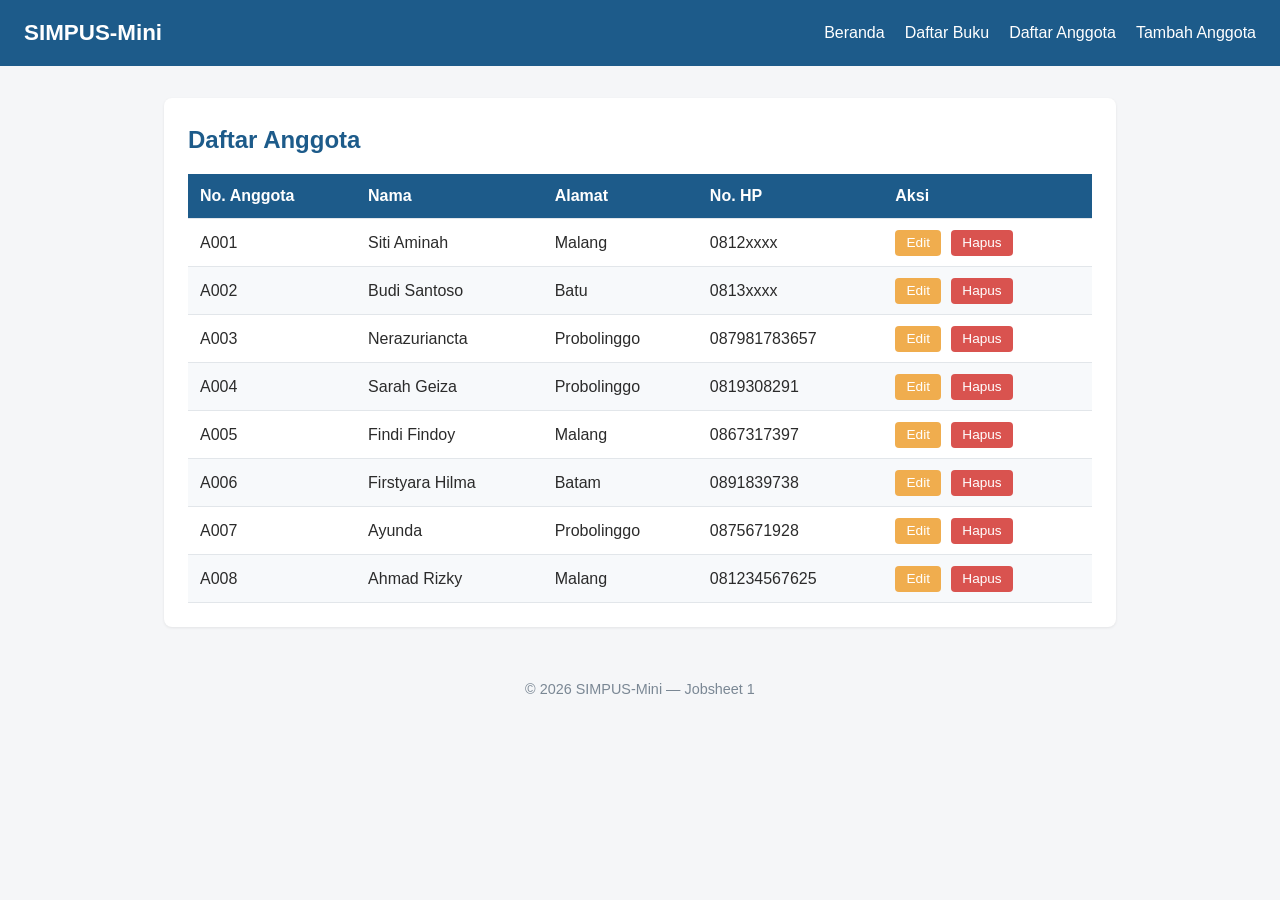
==== Jobsheet-2/anggota/list.html @ e858c716 "jobsheet 2" ====
<!DOCTYPE html>
<html lang="id">
<head>
    <meta charset="UTF-8">
    <title>SIMPUS-Mini | Daftar Anggota</title>
    <link rel="stylesheet" href="../assets/css/style.css">
</head>
<body>
    <header>
        <h1>SIMPUS-Mini</h1>
        <nav>
            <ul>
                <li><a href="../index.html">Beranda</a></li>
                <li><a href="../buku/list.html">Daftar Buku</a></li>
                <li><a href="list.html">Daftar Anggota</a></li>
                <li><a href="tambah.html">Tambah Anggota</a></li>
            </ul>
        </nav>
    </header>

    <main>
        <section>
            <h2>Daftar Anggota</h2>
            <table>
                <thead>
                    <tr>
                        <th>No. Anggota</th>
                        <th>Nama</th>
                        <th>Alamat</th>
                        <th>No. HP</th>
                        <th>Aksi</th>
                    </tr>
                </thead>
                <tbody>
                    <tr>
                        <td>A001</td>
                        <td>Siti Aminah</td>
                        <td>Malang</td>
                        <td>0812xxxx</td>
                        <td>
                            <button type="button">Edit</button>
                            <button type="button">Hapus</button>
                        </td>
                    </tr>
                    <tr>
                        <td>A002</td>
                        <td>Budi Santoso</td>
                        <td>Batu</td>
                        <td>0813xxxx</td>
                        <td>
                            <button type="button">Edit</button>
                            <button type="button">Hapus</button>
                        </td>
                    </tr>
                    <tr>
                        <td>A003</td>
                        <td>Nerazuriancta</td>
                        <td>Probolinggo</td>
                        <td>087981783657</td>
                        <td>
                            <button type="button">Edit</button>
                            <button type="button">Hapus</button>
                        </td>
                    </tr>
                    <tr>
                        <td>A004</td>
                        <td>Sarah Geiza</td>
                        <td>Probolinggo</td>
                        <td>0819308291</td>
                        <td>
                            <button type="button">Edit</button>
                            <button type="button">Hapus</button>
                        </td>
                    </tr>
                    <tr>
                        <td>A005</td>
                        <td>Findi Findoy</td>
                        <td>Malang</td>
                        <td>0867317397</td>
                        <td>
                            <button type="button">Edit</button>
                            <button type="button">Hapus</button>
                        </td>
                    </tr>
                    <tr>
                        <td>A006</td>
                        <td>Firstyara Hilma</td>
                        <td>Batam</td>
                        <td>0891839738</td>
                        <td>
                            <button type="button">Edit</button>
                            <button type="button">Hapus</button>
                        </td>
                    </tr>
                    <tr>
                        <td>A007</td>
                        <td>Ayunda</td>
                        <td>Probolinggo</td>
                        <td>0875671928</td>
                        <td>
                            <button type="button">Edit</button>
                            <button type="button">Hapus</button>
                        </td>
                    </tr>
                    <tr>
                        <td>A008</td>
                        <td>Ahmad Rizky</td>
                        <td>Malang</td>
                        <td>081234567625</td>
                        <td>
                            <button type="button">Edit</button>
                            <button type="button">Hapus</button>
                        </td>
                    </tr>
                </tbody>
            </table>
        </section>
    </main>

    <footer>
        <p>&copy; 2026 SIMPUS-Mini &mdash; Jobsheet 1</p>
    </footer>
</body>
</html>
---- Jobsheet-2/assets/css/style.css ----
/* ===== Reset & Base ===== */
* {
    box-sizing: border-box;
    margin: 0;
    padding: 0;
}

body {
    font-family: "Segoe UI", Arial, sans-serif;
    color: #2b2b2b;
    background-color: #f5f6f8;
    line-height: 1.5;
}

a {
    color: #1d5b8a;
    text-decoration: none;
}

a:hover {
    text-decoration: underline;
}

/* ===== Header & Navbar (Flexbox) ===== */
header {
    background-color: #1d5b8a;
    color: #fff;
    padding: 1rem 1.5rem;
    display: flex;
    align-items: center;
    justify-content: space-between;
    flex-wrap: wrap;
}

header h1 {
    font-size: 1.4rem;
}

header nav ul {
    list-style: none;
    display: flex;
    gap: 1.25rem;
}

header nav a {
    color: #fff;
    font-weight: 500;
}

/* ===== Main Layout ===== */
main {
    max-width: 1000px;
    margin: 2rem auto;
    padding: 0 1.5rem;
}

section {
    background-color: #fff;
    border-radius: 8px;
    padding: 1.5rem;
    margin-bottom: 1.5rem;
    box-shadow: 0 1px 3px rgba(0, 0, 0, 0.08);
}

section h2 {
    margin-bottom: 1rem;
    color: #1d5b8a;
}

/* ===== Kartu Statistik (CSS Grid) ===== */
main section:nth-of-type(2) {
    display: grid;
    grid-template-columns: repeat(3, 1fr);
    gap: 1rem;
}

main section:nth-of-type(2) h2 {
    grid-column: 1 / -1;
}

main section:nth-of-type(2) article {
    background-color: #eef4fa;
    border-radius: 8px;
    padding: 1.25rem;
    text-align: center;
}

main section:nth-of-type(2) article h3 {
    font-size: 0.95rem;
    color: #55677a;
    margin-bottom: 0.5rem;
}

main section:nth-of-type(2) article p {
    font-size: 1.8rem;
    font-weight: 700;
    color: #1d5b8a;
}

/* ===== Tabel ===== */
table {
    width: 100%;
    border-collapse: collapse;
}

th, td {
    text-align: left;
    padding: 0.65rem 0.75rem;
    border-bottom: 1px solid #e2e6ea;
}

thead {
    background-color: #1d5b8a;
    color: #fff;
}

tbody tr:nth-child(even) {
    background-color: #f7f9fb;
}

tbody tr:hover {
    background-color: #eef4fa;
}

td button {
    padding: 0.35rem 0.7rem;
    margin-right: 0.35rem;
    border: none;
    border-radius: 4px;
    cursor: pointer;
    font-size: 0.85rem;
}

td button:first-of-type {
    background-color: #f0ad4e;
    color: #fff;
}

td button:last-of-type {
    background-color: #d9534f;
    color: #fff;
}

/* ===== Form ===== */
form p {
    margin-bottom: 1rem;
}

form label {
    display: block;
    margin-bottom: 0.35rem;
    font-weight: 600;
    color: #444;
}

form input,
form select {
    width: 100%;
    max-width: 400px;
    padding: 0.55rem 0.7rem;
    border: 1px solid #cdd4da;
    border-radius: 4px;
    font-size: 1rem;
}

form button[type="submit"] {
    background-color: #1d5b8a;
    color: #fff;
    border: none;
    padding: 0.6rem 1.5rem;
    border-radius: 4px;
    font-size: 1rem;
    cursor: pointer;
}

form button[type="submit"]:hover {
    background-color: #164869;
}

/* ===== Footer ===== */
footer {
    text-align: center;
    padding: 1.25rem;
    color: #7a8794;
    font-size: 0.9rem;
}
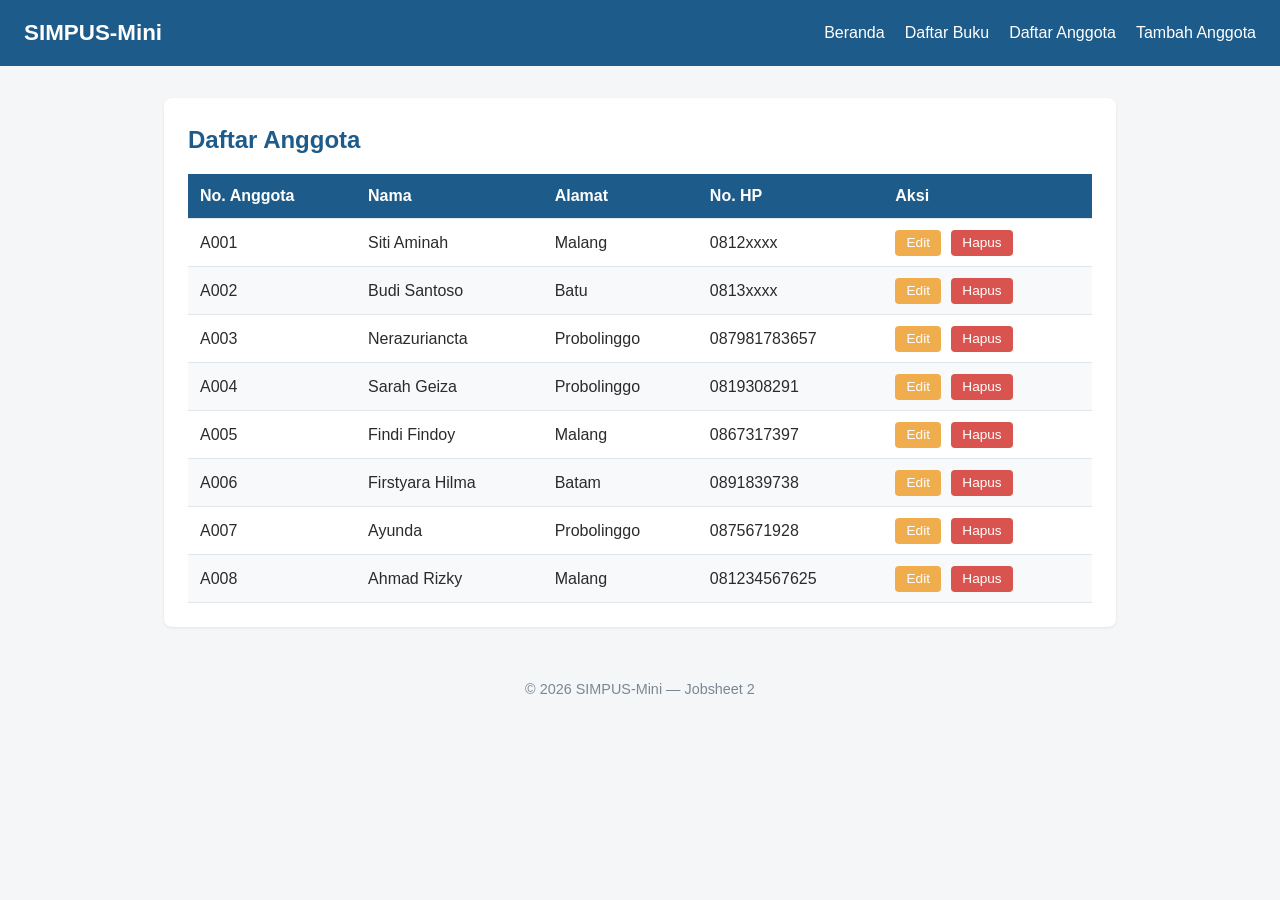
==== commit bad98a7a: "Jobsheet2" ====
--- a/Jobsheet-2/anggota/list.html
+++ b/Jobsheet-2/anggota/list.html
@@ -118,7 +118,7 @@
     </main>
 
     <footer>
-        <p>&copy; 2026 SIMPUS-Mini &mdash; Jobsheet 1</p>
+        <p>&copy; 2026 SIMPUS-Mini &mdash; Jobsheet 2</p>
     </footer>
 </body>
 </html>
